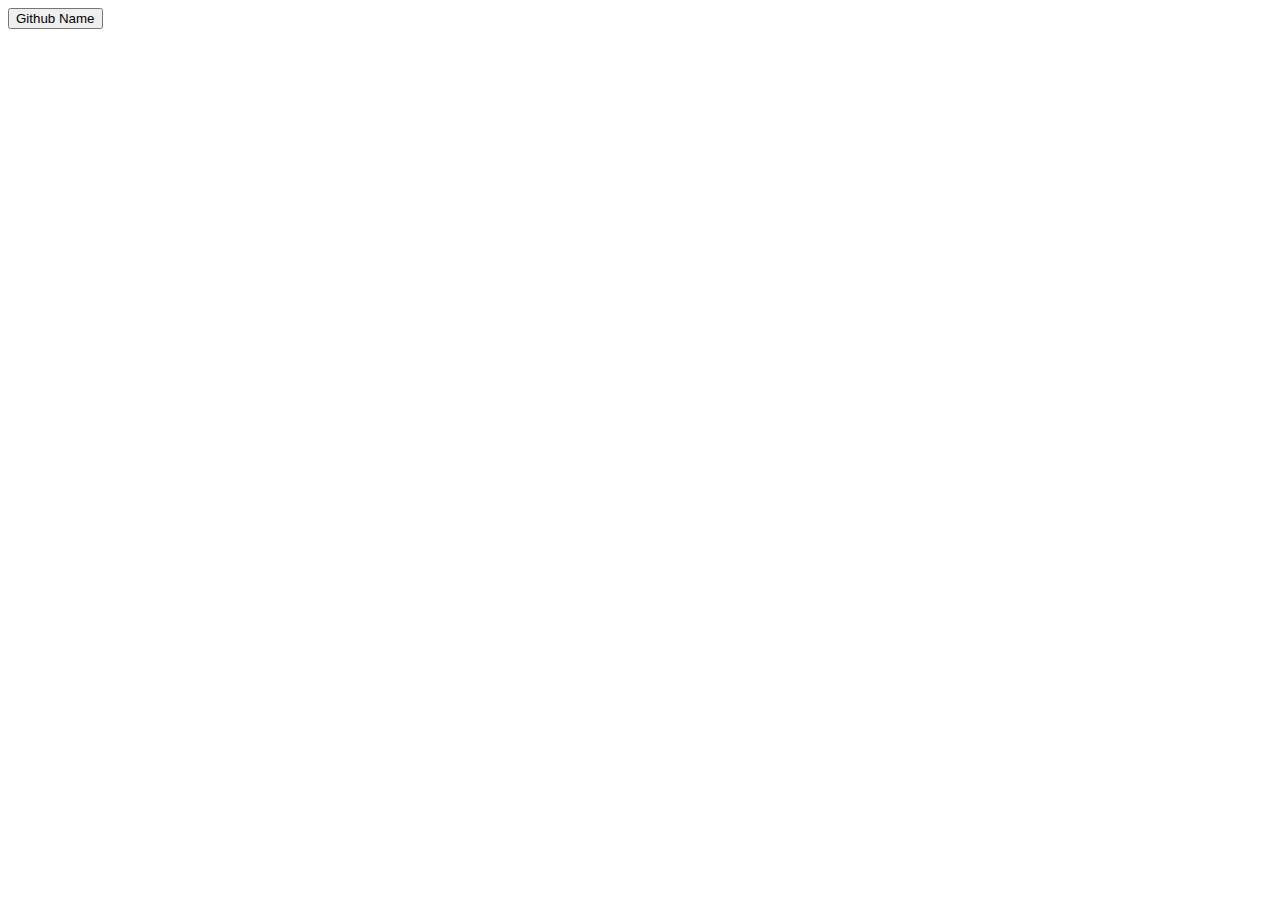
==== jeff ebreo/hunting_github.html @ 0932f9d2 "commit" ====
<html>
<head>
<script src="https://ajax.googleapis.com/ajax/libs/jquery/1.12.2/jquery.min.js"></script>
</head>
<body>
	<h2>
<button id="btn">Github Name</button>
<script>
$('#btn').click(function(){
	$.get("https://api.github.com/users/ebreoj", displayName)
});
	
function displayName(data) {
  $('body').append("<br>"+data.login+"<br>");
  setTimeout( function (){ console.log(data); }, 2000 );
}

   

</script>
</body>
</html>

</script>
</html>
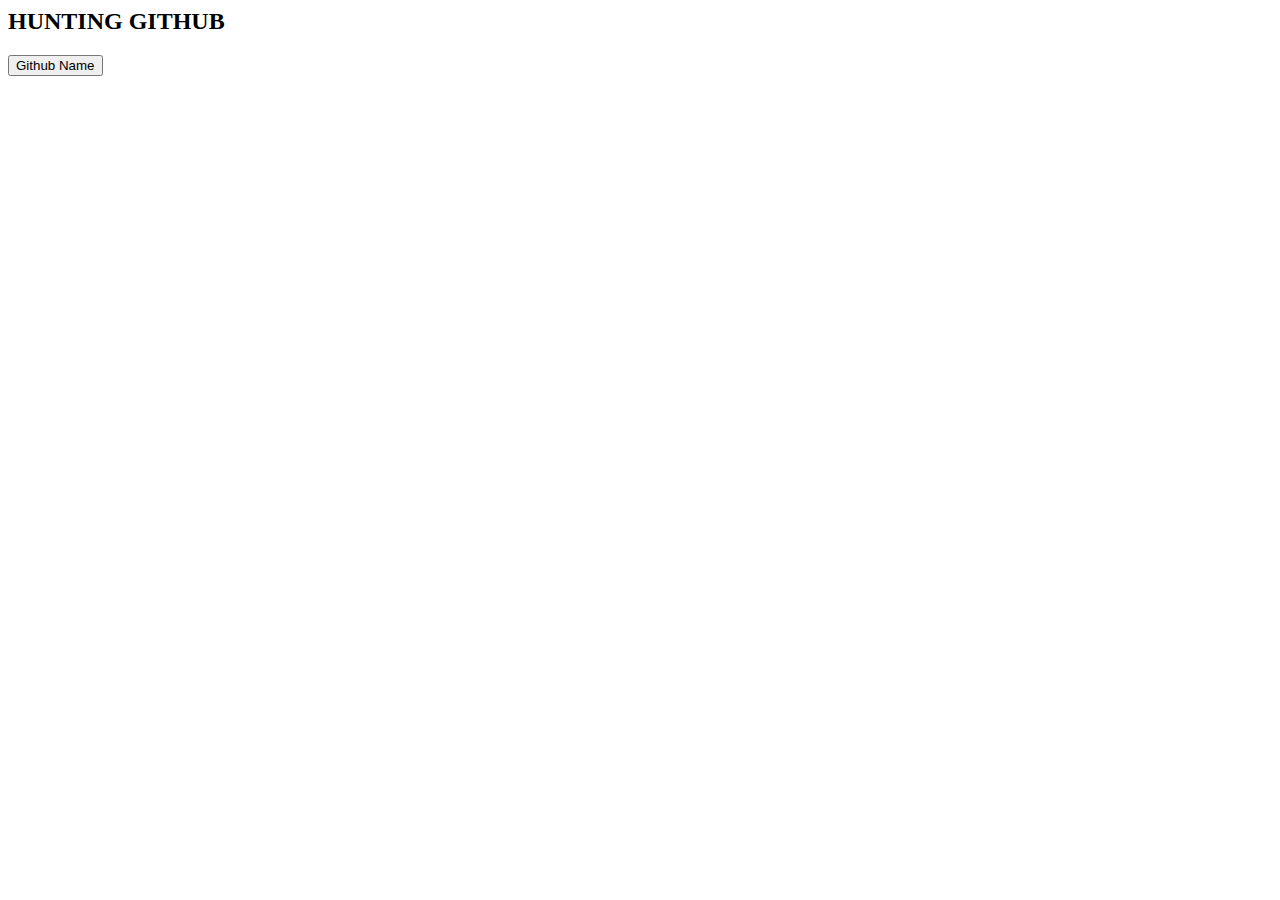
==== commit bf3b8c50: "Merge pull request #13 from ebreoj/master" ====
--- a/jeff ebreo/hunting_github.html
+++ b/jeff ebreo/hunting_github.html
@@ -1,32 +1,29 @@
+		
+<html>
+<head>
+<script src="https://ajax.googleapis.com/ajax/libs/jquery/1.12.2/jquery.min.js"></script>
+</head>
+<body>
+	<h2> HUNTING GITHUB </h2>
+	<button id="btn">Github Name</button>
+<script>
+	$('#btn').click(function(){
+		$.get("https://api.github.com/users/ebreoj", displayName)
+	});
+	function displayName(data) {
+		$('body').append("<br>"+data.login+"<br>");
+		setTimeout( function (){ console.log(data); }, 2000 );
+	}
+
+</script>
+</body>
+</html>
+
+</script>
+</html>
 
 
 
 
 
 
-		
-<html>
-<head>
-<script src="https://ajax.googleapis.com/ajax/libs/jquery/1.12.2/jquery.min.js"></script>
-</head>
-<body>
-	<h2>
-<button id="btn">Github Name</button>
-<script>
-$('#btn').click(function(){
-	$.get("https://api.github.com/users/ebreoj", displayName)
-});
-	
-function displayName(data) {
-  $('body').append("<br>"+data.login+"<br>");
-  setTimeout( function (){ console.log(data); }, 2000 );
-}
-
-   
-
-</script>
-</body>
-</html>
-
-</script>
-</html>